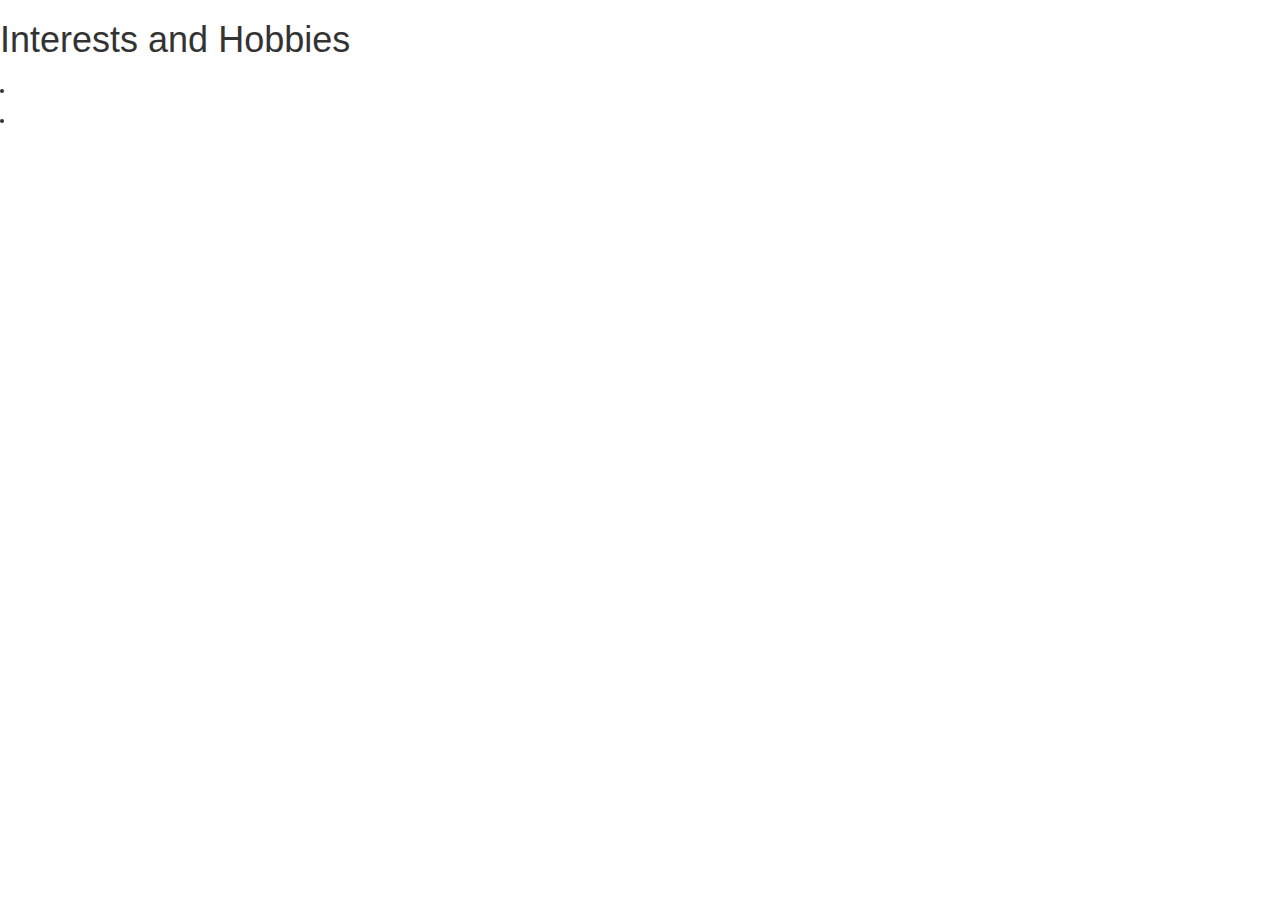
==== aboutme.html @ b08de0a7 "Created About Me page and added img to index" ====
<html>
  <body>
    <head>
      <link href="css/bootstrap.css" rel="stylesheet" type="text/css">
      <link href="css/styles.css" rel="stylesheet" type="text/css">
      <title>About Chance Neff</title>
    </head>

    <h1>Interests and Hobbies</h1>
    <h2></h2>
    <p></p>
      <ul></ul>
        <li></li>
      <ol></ol>
        <li></li>

    <div></div>
    <span></span>



  </body>
</html>
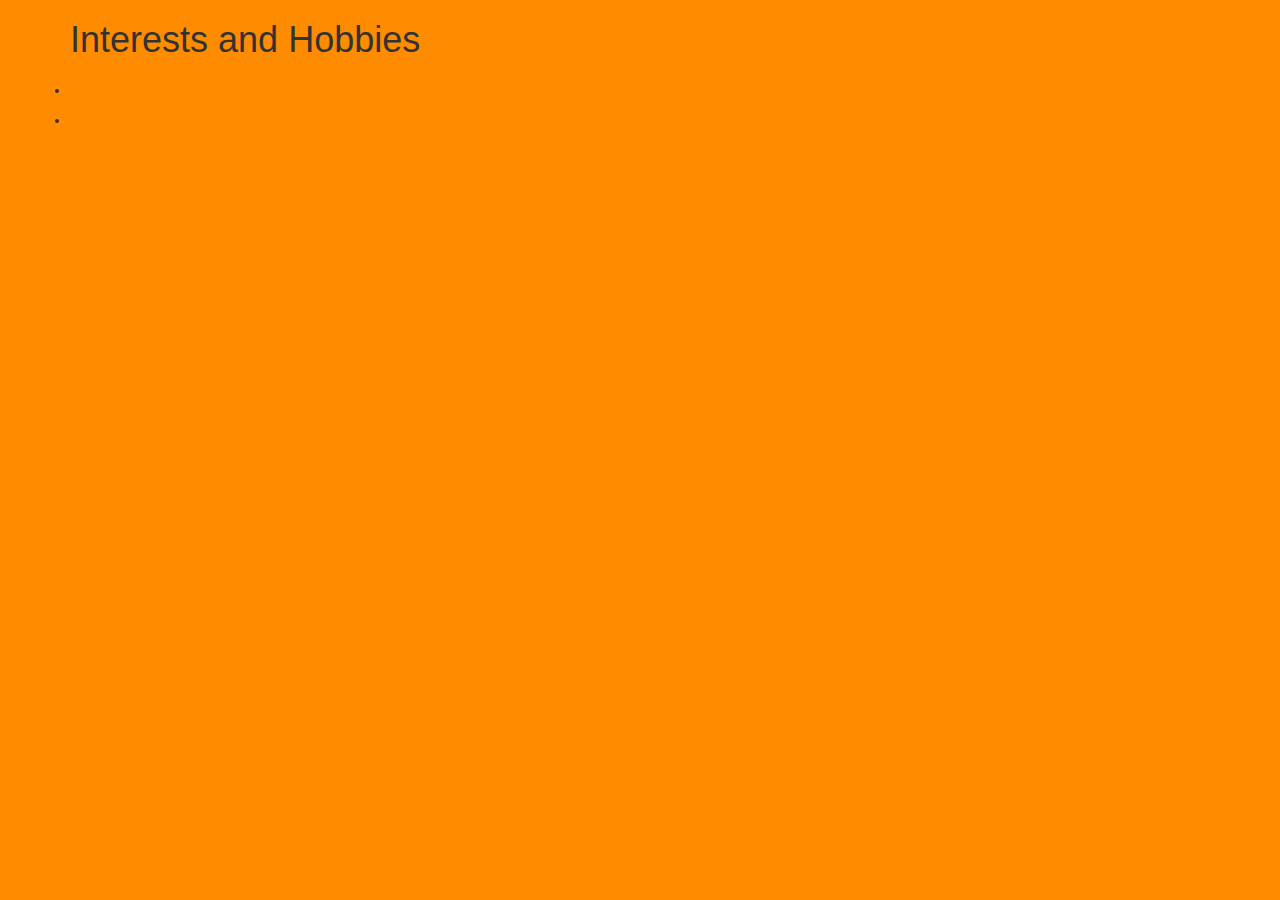
==== commit ff46c85c: "css styles added" ====
--- a/aboutme.html
+++ b/aboutme.html
@@ -1,3 +1,4 @@
+<!DOCTYPE html>
 <html>
   <body>
     <head>
@@ -6,17 +7,18 @@
       <title>About Chance Neff</title>
     </head>
 
-    <h1>Interests and Hobbies</h1>
-    <h2></h2>
-    <p></p>
-      <ul></ul>
-        <li></li>
-      <ol></ol>
-        <li></li>
+    <div class="container">
+      <h1>Interests and Hobbies</h1>
+      <h2></h2>
+      <p></p>
+        <ul></ul>
+          <li></li>
+        <ol></ol>
+          <li></li>
 
-    <div></div>
-    <span></span>
-
+      <div></div>
+      <span></span>
+    </div>
 
 
   </body>
--- a/css/styles.css
+++ b/css/styles.css
@@ -0,0 +1,20 @@
+img {
+  width: 60%;
+  height: 60%;
+  margin-bottom: 5px;
+}
+
+.pic {
+  display: block;
+  margin-left: auto;
+  margin-right: auto;
+}
+
+h2 {
+  text-decoration: underline;
+  color: #337ab7
+}
+
+body{
+  background-color: #FF8C00
+}
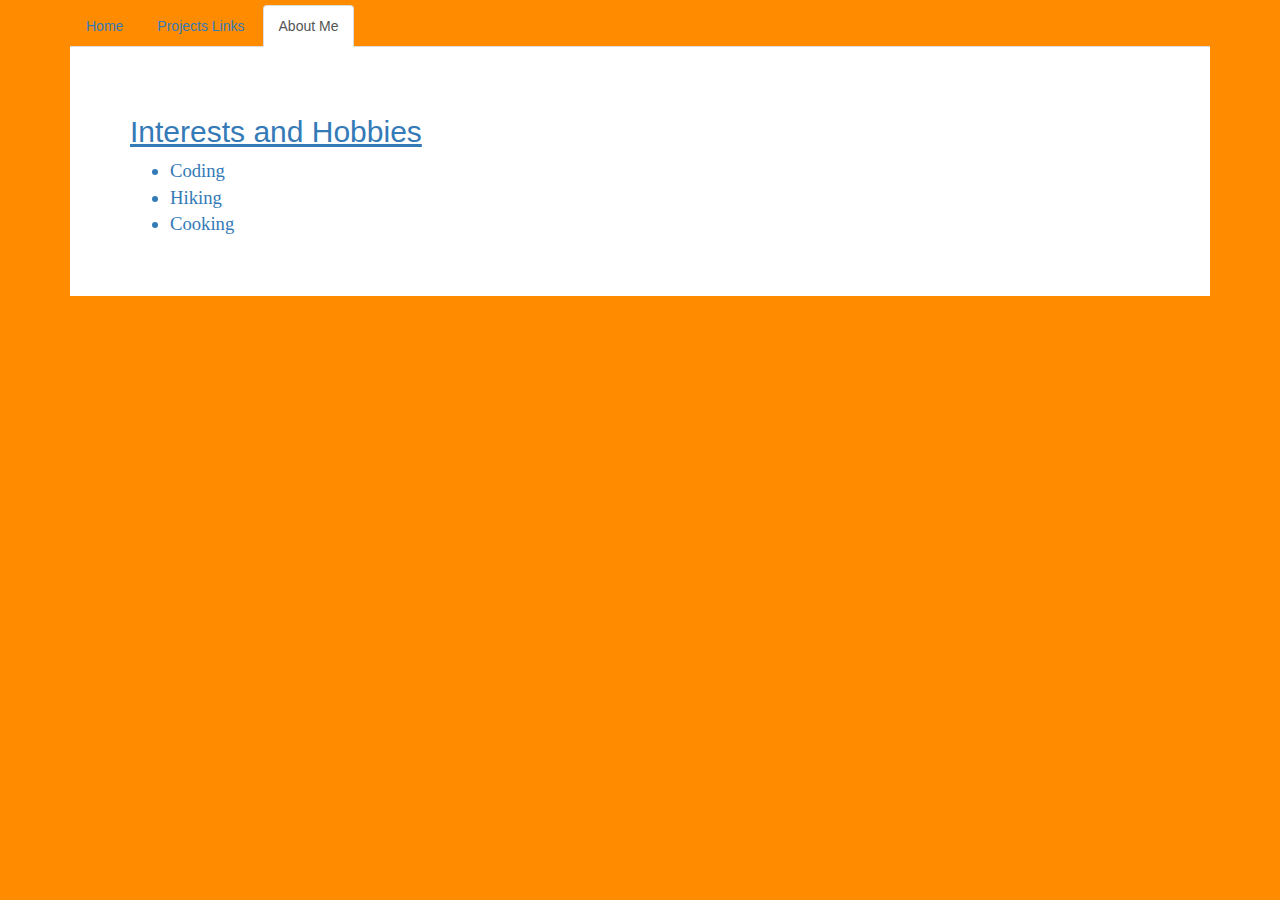
==== commit 74629f52: "Created Projects.html and altered css file" ====
--- a/aboutme.html
+++ b/aboutme.html
@@ -8,18 +8,23 @@
     </head>
 
     <div class="container">
-      <h1>Interests and Hobbies</h1>
-      <h2></h2>
-      <p></p>
-        <ul></ul>
-          <li></li>
-        <ol></ol>
-          <li></li>
-
-      <div></div>
-      <span></span>
+      <ul class="nav nav-tabs">
+        <li role="presentation"><a href="index.html">Home</a><li>
+        <li role="presentation"><a href="projects.html">Projects Links</a></li>
+        <li role="presentation" class="active"><a href="aboutme.html">About Me</a></li>
+      </ul>
     </div>
 
+    <div class="container">
+      <div class="jumbotron">
+        <h2>Interests and Hobbies</h2>
+          <ol>
+            <li>Coding</li>
+            <li>Hiking</li>
+            <li>Cooking</li>
+          </ol>
+      </div>
+    </div>
 
   </body>
 </html>
--- a/css/styles.css
+++ b/css/styles.css
@@ -2,6 +2,17 @@
   width: 60%;
   height: 60%;
   margin-bottom: 5px;
+}
+
+ol li {
+  font-family: fantasy;
+  font-size: 14pt;
+  color: #337ab7
+}
+
+ol p {
+  font-size: 14pt;
+  color: #337ab7
 }
 
 .pic {
@@ -15,6 +26,22 @@
   color: #337ab7
 }
 
-body{
-  background-color: #FF8C00
+body {
+  background-color: #FF8C00;
+  margin-top: 5px;
 }
+
+.box {
+  padding-top: 60px;
+}
+
+li {
+  list-style: disc;
+}
+
+ul.nav > li > a:hover {
+	background-color: #fff;
+	color: #337ab7;
+	border: solid 1px;
+  border-color: #fff;
+}
